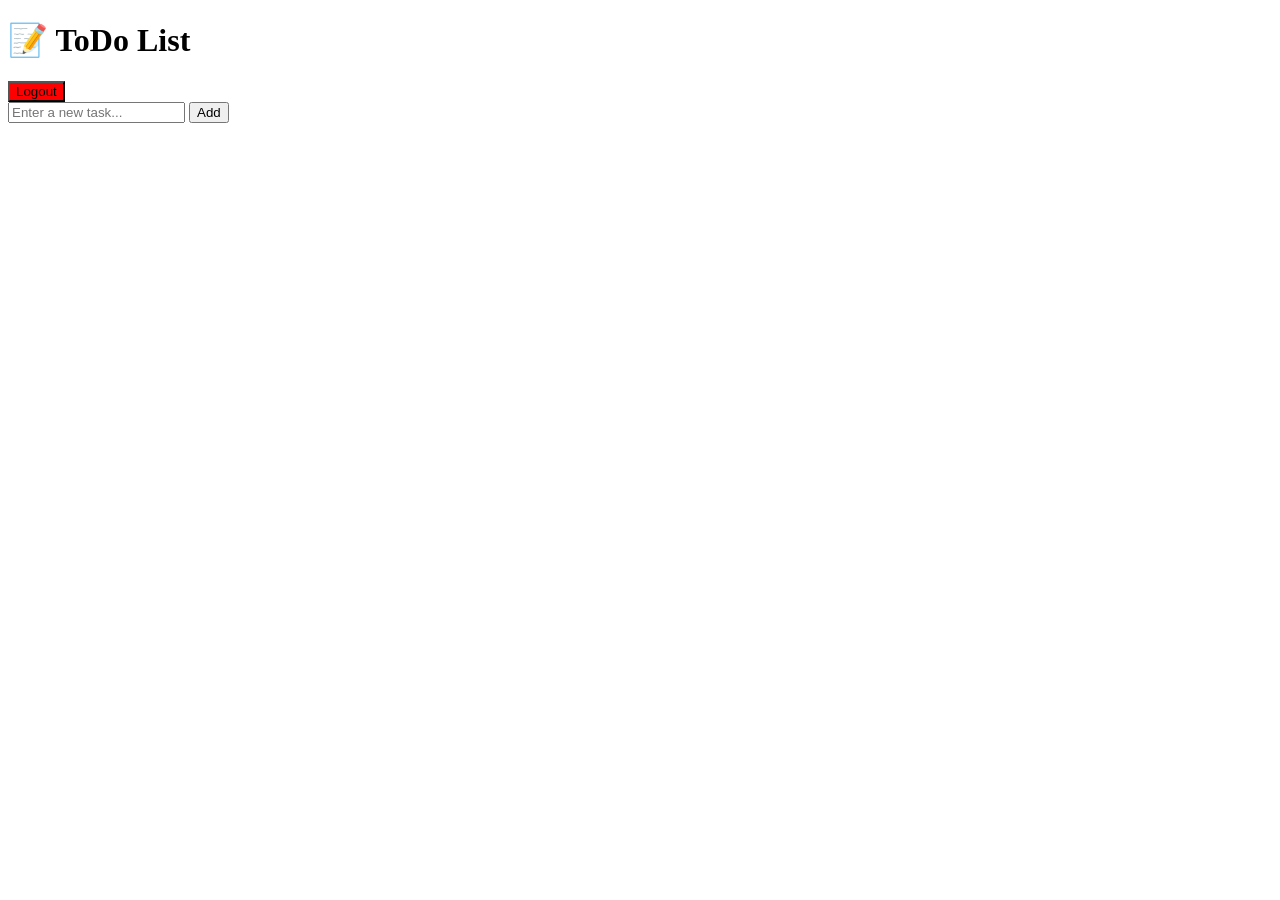
==== index.html @ 00ca8836 "Add files via upload ToDo List Application(with Authentication)" ====
<!DOCTYPE html>
<html lang="en">
<head>
  <meta charset="UTF-8">
  <title>ToDo App</title>
  <link rel="stylesheet" href="style.css">
</head>
<body>

<div class="container">
  <h1>📝 ToDo List</h1>
  <button onclick="logout()" style="background:red;">Logout</button>

  <div class="input-section">
    <input type="text" id="taskInput" placeholder="Enter a new task..." />
    <button id="addBtn">Add</button>
  </div>

  <ul id="taskList"></ul>
</div>

<script src="script.js"></script>
<script src="auth.js"></script>
</body>
</html>
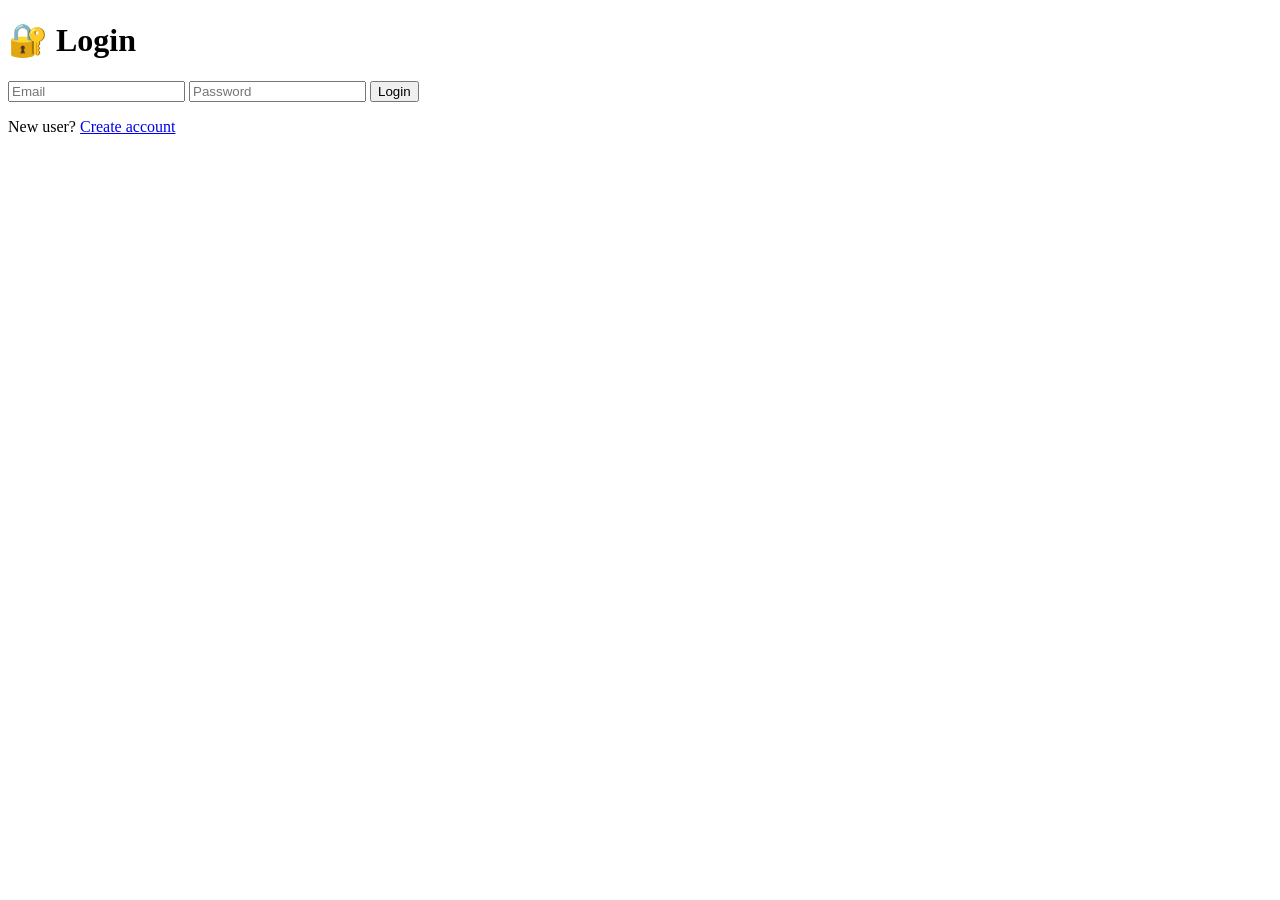
==== commit 6dc48491: "Update index.html" ====
--- a/index.html
+++ b/index.html
@@ -3,7 +3,7 @@
 <head>
   <meta charset="UTF-8">
   <title>ToDo App</title>
-  <link rel="stylesheet" href="style.css">
+  <link rel="stylesheet" href="css/style.css">
 </head>
 <body>
 
@@ -19,7 +19,8 @@
   <ul id="taskList"></ul>
 </div>
 
-<script src="script.js"></script>
-<script src="auth.js"></script>
+<script src="js/authorization.js"></script>
+<script src="js/script.js"></script>
+
 </body>
 </html>
--- a/css/style.css
+++ b/css/style.css
@@ -0,0 +1,45 @@
+* {
+  margin: 0;
+  padding: 0;
+  box-sizing: border-box;
+  font-family: Arial, sans-serif;
+}
+
+body {
+  background: #f4f6f8;
+  display: flex;
+  justify-content: center;
+  align-items: center;
+  height: 100vh;
+}
+
+.container {
+  background: #fff;
+  padding: 20px;
+  border-radius: 12px;
+  width: 350px;
+  box-shadow: 0 10px 25px rgba(0,0,0,0.1);
+  text-align: center;
+}
+
+input {
+  width: 100%;
+  padding: 8px;
+  margin-top: 10px;
+  border: 1px solid #ccc;
+  border-radius: 6px;
+}
+
+button {
+  margin-top: 10px;
+  padding: 8px 12px;
+  border: none;
+  background: #007bff;
+  color: white;
+  border-radius: 6px;
+  cursor: pointer;
+}
+
+button:hover {
+  background: #0056b3;
+}
